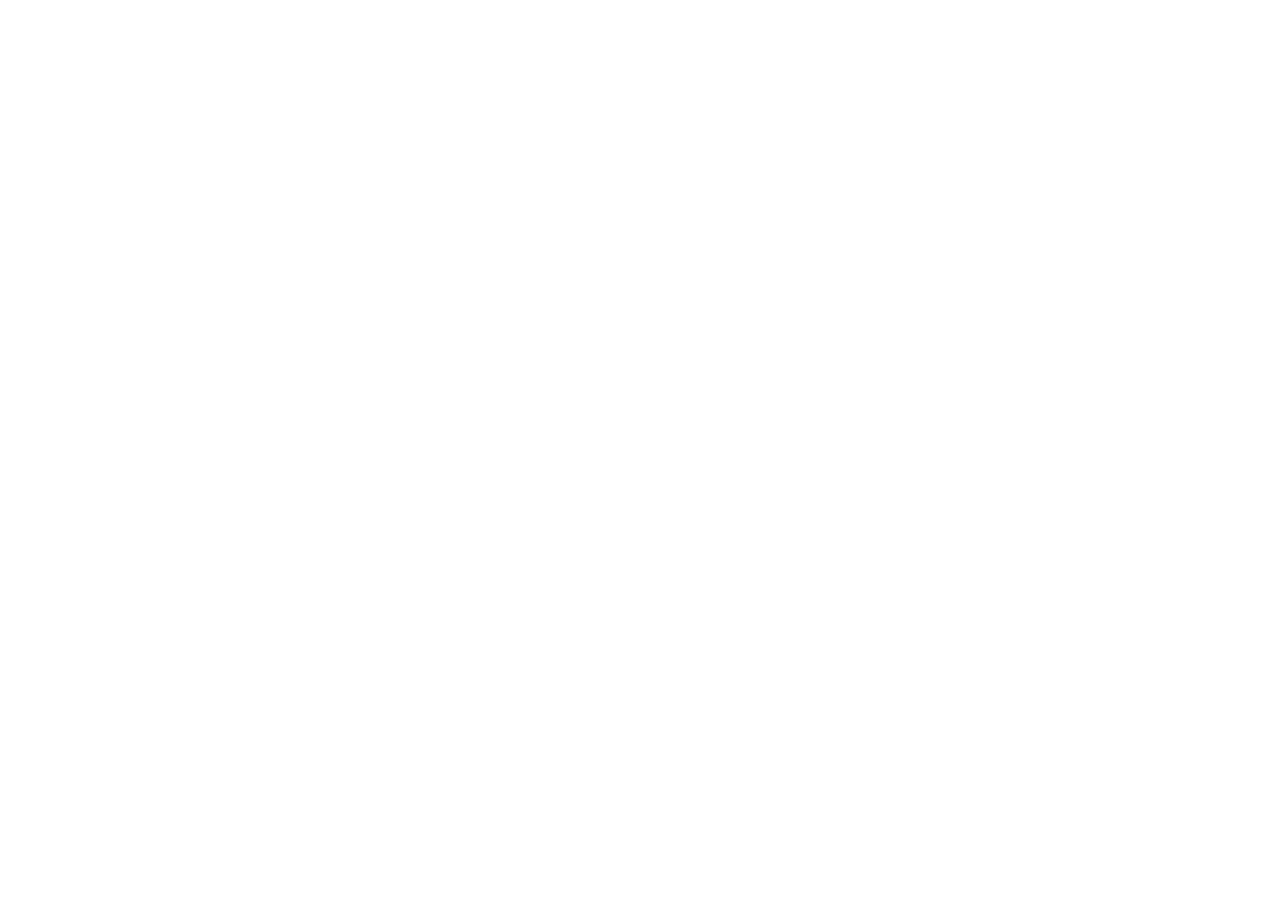
==== src/index.html @ d0b26ce7 "Initial commit" ====
<!DOCTYPE html>
<html lang="en">
  <head>
    <meta charset="UTF-8" />
    <link rel="icon" type="image/svg+xml" href="/favicon.svg" />
    <meta name="viewport" content="width=device-width, initial-scale=1.0" />
    <title>Vanilla App Template</title>
    <link rel="stylesheet" href="./css/styles.css" />
  </head>
  <body>
    <load src="./partials/header.html" icon-path="img/sprite.svg#logo" />

    <main>
      <!-- Loads the specified .html file -->
      <load src="./partials/vite-promo.html" />
      <load src="./partials/badges.html" />
    </main>

    <load src="./partials/footer.html" />

    <script type="module" src="./main.js"></script>
  </body>
</html>
---- src/css/styles.css ----
/**
  |============================
  | include css partials with
  | default @import url()
  |============================
*/
/* Common styles */
@import url('./reset.css');
@import url('./base.css');
@import url('./container.css');
@import url('./animations.css');

/* Sections style */
@import url('./header.css');
@import url('./vite-promo.css');
@import url('./badges.css');
@import url('./back-link.css');
@import url('./footer.css');
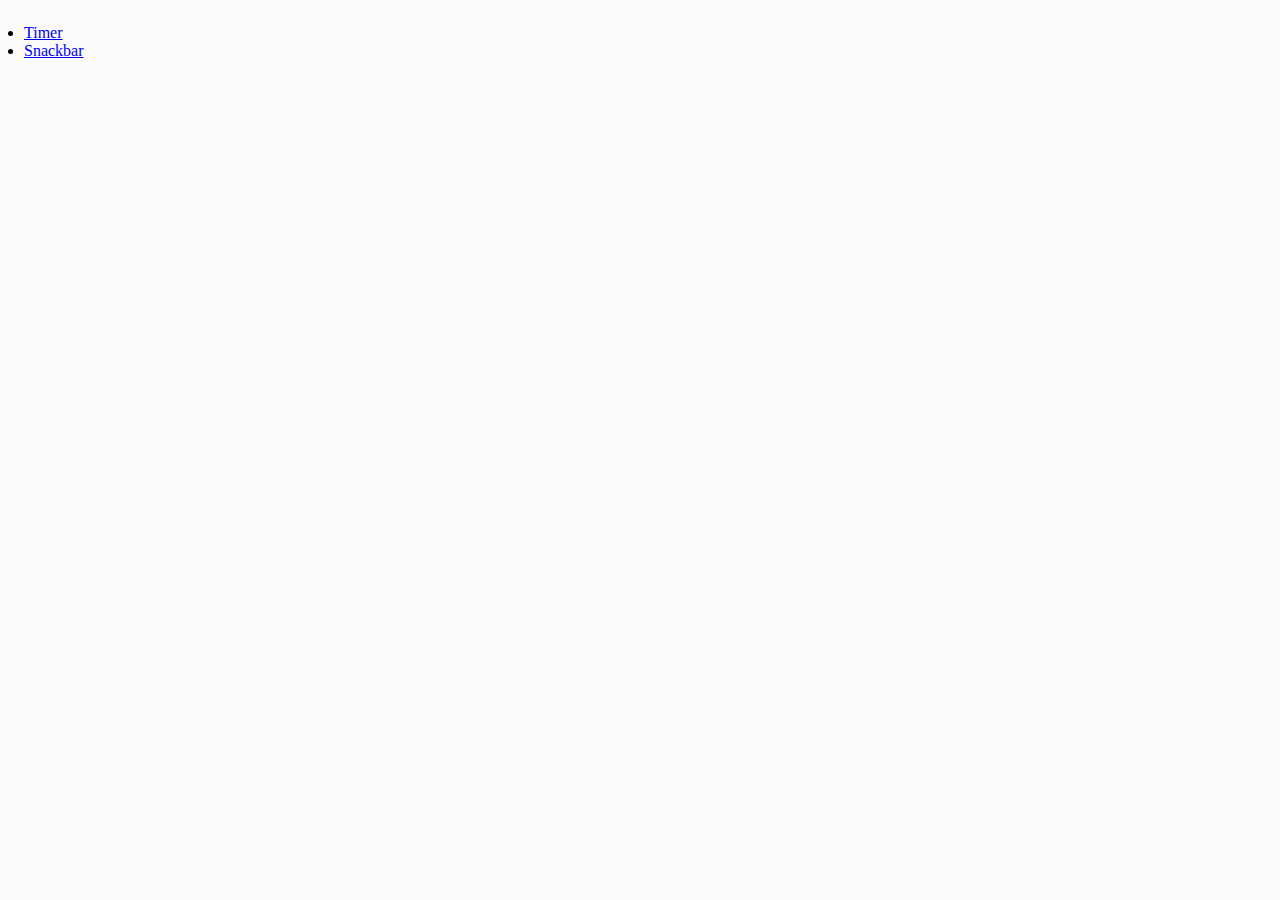
==== commit d1a24eb8: "Update all files for first task" ====
--- a/src/index.html
+++ b/src/index.html
@@ -4,20 +4,13 @@
     <meta charset="UTF-8" />
     <link rel="icon" type="image/svg+xml" href="/favicon.svg" />
     <meta name="viewport" content="width=device-width, initial-scale=1.0" />
-    <title>Vanilla App Template</title>
+    <title></title>
     <link rel="stylesheet" href="./css/styles.css" />
   </head>
   <body>
-    <load src="./partials/header.html" icon-path="img/sprite.svg#logo" />
-
-    <main>
-      <!-- Loads the specified .html file -->
-      <load src="./partials/vite-promo.html" />
-      <load src="./partials/badges.html" />
-    </main>
-
-    <load src="./partials/footer.html" />
-
-    <script type="module" src="./main.js"></script>
+    <ul>
+      <li><a href="./1-timer.html">Timer</a></li>
+      <li><a href="./2-snackbar.html">Snackbar</a></li>
+    </ul>
   </body>
 </html>
--- a/src/css/styles.css
+++ b/src/css/styles.css
@@ -1,18 +1,2 @@
-/**
-  |============================
-  | include css partials with
-  | default @import url()
-  |============================
-*/
-/* Common styles */
-@import url('./reset.css');
-@import url('./base.css');
-@import url('./container.css');
-@import url('./animations.css');
-
-/* Sections style */
-@import url('./header.css');
-@import url('./vite-promo.css');
-@import url('./badges.css');
-@import url('./back-link.css');
-@import url('./footer.css');
+@import url('./1-timer.css');
+@import url('./2-snackbar.css');